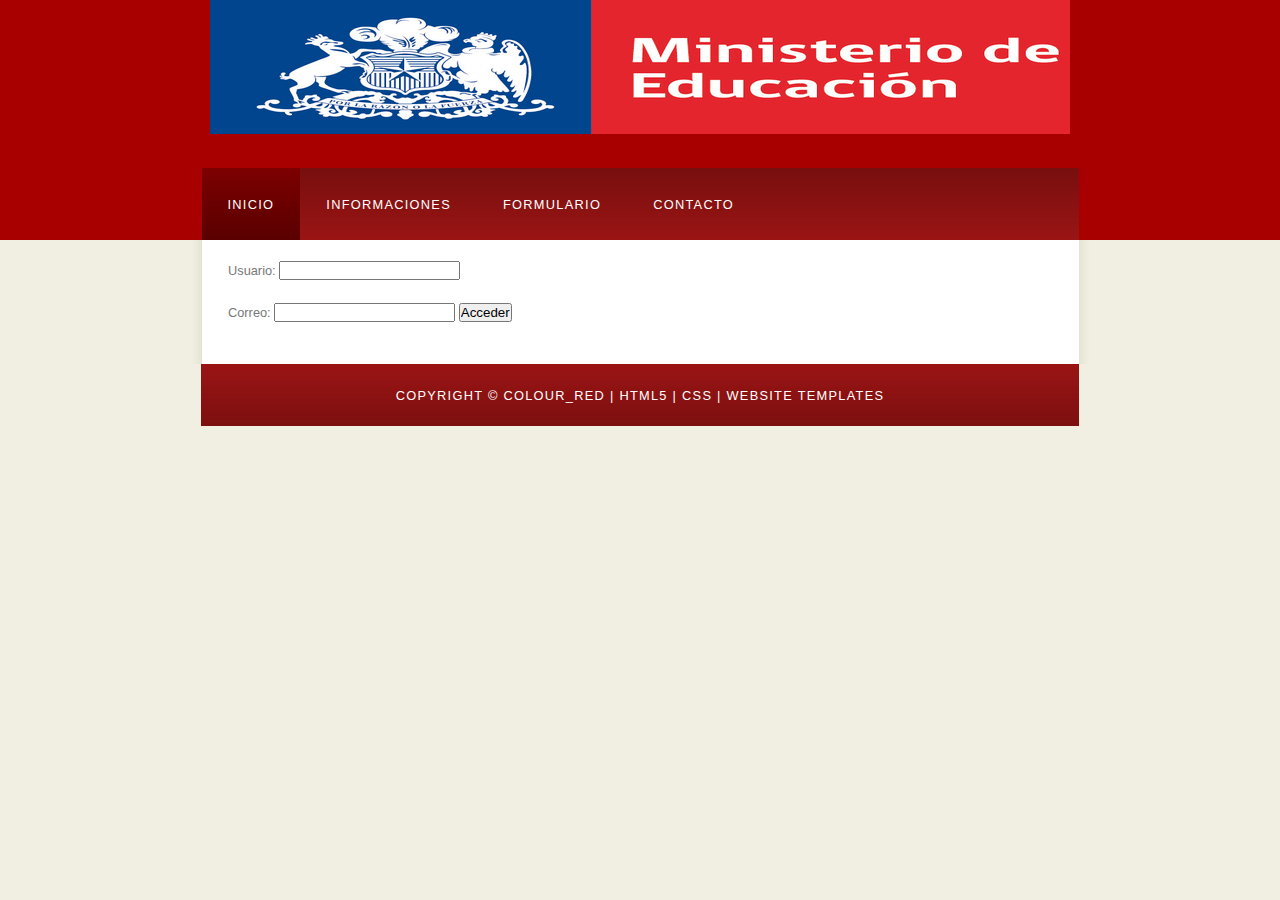
==== index.html @ 9450b8be "incio" ====
<!DOCTYPE HTML>
<html>

<head>
  <title>MINEDUC  </title>
  <meta name="description" content="website description" />
  <meta name="keywords" content="website keywords, website keywords" />
  <meta http-equiv="content-type" content="text/html; charset=windows-1252" />
  <meta name="viewport" content="width=device-width, initial-scale=1.0" />
<!-- Latest compiled and minified JavaScript -->
    <script src="maxcdn.bootstrapcdn.com/bootstrap/3.3.7/js/bootstrap.min.js" integrity="sha384-Tc5IQib027qvyjSMfHjOMaLkfuWVxZxUPnCJA7l2mCWNIpG9mGCD8wGNIcPD7Txa" crossorigin="anonymous"></script>
    <!-- Latest compiled and minified JavaScript -->
    <script src="cdnjs.cloudflare.com/ajax/libs/jquery/3.4.0/jquery.min.js"></script>
  <link rel="stylesheet" type="text/css" href="style/style.css" title="style" />
  
</head>

<body>
   <div>
   

   </div>
  <div id="main">
    <div id="header">
      <div id="logo">
        <div id="logo_text">
          <!-- class="logo_colour", allows you to change the colour of the text -->
         
        </div>
      </div>
      <div id="menubar">
        <ul id="menu">
          <!-- put class="selected" in the li tag for the selected page - to highlight which page you're on -->
          <li class="selected"><a href="index.html">Inicio</a></li>
           <li><a href="examples.html">Informaciones</a></li>
          <li><a href="page.html">Formulario</a>
          <li><a href="contact.html">Contacto</a></li>
        </ul>
      </div>
    </div>
    <div id="site_content">
      <div class="sidebar">
        <!-- insert your sidebar items here -->
        
          </p>
        </form>
      </div>
      <div id="content">
        <!-- insert the page content here -->
  <SCRIPT  language=JavaScript> 
function go(){

if (document.form.login.value=='CORREO' && document.form.login.value=='USUARIO'){ 
        document.form.submit(); 
    } 
    else{ 
         alert("Por favor ingrese nombre de usuario y correo."); 
    } 
} 
</SCRIPT> 
<FORM name=form action="TU_PAGINA_WEB.HTML">

<P>Usuario:    <INPUT type=text name=login> 
<P>Correo: <INPUT type=text name=login> 
<INPUT onclick=go() type=button value=Acceder>
        
        </form>       
    </div>
        </ul>
      </div>
    </div>
    <div id="content_footer"></div>
    <div id="footer">
      Copyright &copy; colour_red | <a href="http://validator.w3.org/check?uri=referer">HTML5</a> | <a href="http://jigsaw.w3.org/css-validator/check/referer">CSS</a> | <a href="http://www.html5webtemplates.co.uk">Website Templates</a>
    </div>
  </div>
</body>
</html>
---- style/style.css ----
html
{ height: 100%;}

*
{ margin: 0;
  padding: 0;}

body
{ font: normal .80em 'trebuchet ms', arial, sans-serif;
  background: #F0EFE2;
  color: #777;}

p
{ padding: 0 0 20px 0;
  line-height: 1.7em;}

img
{ border: 0;}

h1, h2, h3, h4, h5, h6 
{ font: normal 175% 'century gothic', arial, sans-serif;
  color: #43423F;
  margin: 0 0 15px 0;
  padding: 15px 0 5px 0;}

h2
{ font: normal 175% 'century gothic', arial, sans-serif;
  color: #1293EE;}

h4, h5, h6
{ margin: 0;
  padding: 0 0 5px 0;
  font: normal 120% arial, sans-serif;
  color: #1293EE;}

h5, h6
{ font: italic 95% arial, sans-serif;
  padding: 0 0 15px 0;
  color: #000;}

h6
{ color: #362C20;}

a, a:hover
{ outline: none;
  text-decoration: underline;
  color: #CC0000;}

a:hover
{ text-decoration: none;}

.left
{ float: left;
  width: auto;
  margin-right: 10px;}

.right
{ float: right; 
  width: auto;
  margin-left: 10px;}

.center
{ display: block;
  text-align: center;
  margin: 20px auto;}

blockquote
{ margin: 20px 0; 
  padding: 10px 20px 0 20px;
  border: 1px solid #E5E5DB;
  background: #FFF;}

ul
{ margin: 2px 0 22px 17px;}

ul li
{ list-style-type: circle;
  margin: 0 0 6px 0; 
  padding: 0 0 4px 5px;}

ol
{ margin: 8px 0 22px 20px;}

ol li
{ margin: 0 0 11px 0;}

#main, #logo, #menubar, #site_content, #footer
{ margin-left: auto; 
  margin-right: auto;}

#header
{ background: #A80000;
  height: 240px;}

#logo
{ width: 860px;
  position: relative;
  height: 168px;
  background: #A80000 url(logomineduc.png) no-repeat;}

#logo #logo_text 
{ position: absolute; 
  top: 20px;
  left: 0;}

#logo h1, #logo h2
{ font: normal 300% 'century gothic', arial, sans-serif;
  border-bottom: 0;
  text-transform: none;
  margin: 0;}

#logo_text h1, #logo_text h1 a, #logo_text h1 a:hover 
{ padding: 22px 0 0 0;
  color: #FFF;
  letter-spacing: 0.1em;
  text-decoration: none;}

#logo_text h1 a .logo_colour
{ color: #FAF700;}

#logo_text h2
{ font-size: 100%;
  padding: 4px 0 0 0;
  color: #DDD;}

#menubar
{ width: 877px;
  height: 72px;
  padding: 0;
  background: #5A2C24 url(menu.png) repeat-x;} 

ul#menu, ul#menu li
{ float: left;
  margin: 0; 
  padding: 0;}

ul#menu li
{ list-style: none;}

ul#menu li a
{ letter-spacing: 0.1em;
  font: normal 100% 'lucida sans unicode', arial, sans-serif;
  display: block; 
  float: left; 
  height: 37px;
  padding: 29px 26px 6px 26px;
  text-align: center;
  color: #FFF;
  text-transform: uppercase;
  text-decoration: none;
  background: transparent;} 

ul#menu li a:hover, ul#menu li.selected a, ul#menu li.selected a:hover
{ color: #FFF;
  background: #451C1B url(menu_select.png) repeat-x;}

#site_content
{ width: 837px;
  overflow: hidden;
  margin: 0 auto 0 auto;
  padding: 20px 24px 20px 37px;
  background: #FFF url(content.png) repeat-y;} 

.sidebar
{ float: right;
  width: 190px;
  padding: 0 15px 20px 15px;}

.sidebar ul
{ width: 178px; 
  padding: 4px 0 0 0; 
  margin: 4px 0 30px 0;}

.sidebar li
{ list-style: none; 
  padding: 0 0 7px 0; }

.sidebar li a, .sidebar li a:hover
{ padding: 0 0 0 40px;
  display: block;
  background: transparent url(link.png) no-repeat left center;} 

.sidebar li a.selected
{ color: #444;
  text-decoration: none;} 

#content
{ text-align: left;
  width: 595px;
  padding: 0;}

#content ul
{ margin: 2px 0 22px 0px;}

#content ul li
{ list-style-type: none;
  background: url(bullet.png) no-repeat;
  margin: 0 0 6px 0; 
  padding: 0 0 4px 25px;
  line-height: 1.5em;}

#footer
{ width: 878px;
  font: normal 100% 'lucida sans unicode', arial, sans-serif;
  height: 33px;
  padding: 24px 0 5px 0;
  text-align: center; 
  background: #29425E url(footer.png) repeat-x;
  color: #FFF;
  text-transform: uppercase;
  letter-spacing: 0.1em;}

#footer a
{ color: #FFF;
  text-decoration: none;}

#footer a:hover
{ color: #FFF;
  text-decoration: underline;}

.search
{ color: #5D5D5D; 
  border: 1px solid #BBB; 
  width: 134px; 
  padding: 4px; 
  font: 100% arial, sans-serif;}

#colours
{ height: 0px;
  text-align: right;
  padding: 66px 16px 0px 300px;}
  
.form_settings
{ margin: 15px 0 0 0;}

.form_settings p
{ padding: 0 0 4px 0;}

.form_settings span
{ float: left; 
  width: 200px; 
  text-align: left;}
  
.form_settings input, .form_settings textarea
{ padding: 5px; 
  width: 299px; 
  font: 100% arial; 
  border: 1px solid #E5E5DB; 
  background: #FFF; 
  color: #47433F;}
  
.form_settings .submit
{ font: 100% arial; 
  border: 1px solid; 
  width: 99px; 
  margin: 0 0 0 212px; 
  height: 33px;
  padding: 2px 0 3px 0;
  cursor: pointer; 
  background: #7D0F0F; 
  color: #FFF;}

.form_settings textarea, .form_settings select
{ font: 100% arial; 
  width: 299px;}

.form_settings select
{ width: 310px;}

.form_settings .checkbox
{ margin: 4px 0; 
  padding: 0; 
  width: 14px;
  border: 0;
  background: none;}

.separator
{ width: 100%;
  height: 0;
  border-top: 1px solid #D9D5CF;
  border-bottom: 1px solid #FFF;
  margin: 0 0 20px 0;}
  
table
{ margin: 10px 0 30px 0;}

table tr th, table tr td
{ background: #3B3B3B;
  color: #FFF;
  padding: 7px 4px;
  text-align: left;}
  
table tr td
{ background: #F0EFE2;
  color: #47433F;
  border-top: 1px solid #FFF;}

  h1 {
    text-align: center;
}


.restablecer{
    text-align: left;
    position: absolute;
	right: 5;
	left: 0;
}

.botom{
    bottom: 10px;
}

#formulario {
    width:435px;
    margin:auto;

    font-family: Helvetica, Verdana, Geneva, sans-serif;
    font-size: .8em;
    
    padding:15px;
    
    padding-bottom: 50px;
    padding-left:90px;
    position: relative;
    
}
#formulario label{
	display: block;
	float:left;
	width:175px;
    font-weight:bold;
    font-size:12px;
    
    padding-top:5px;
    
    position: relative;
}

label.error { 
	width:175px;
	margin-top:-17px;
	
	color:#ff0000;
	
	float: left;
	
	font-size:1em;
}

#formulario input{
	display: block;
	float:left;
	width:250px;
	margin-bottom: 7px;
}

#formulario textarea{
	display: block;
	float:left;
	width:254px;
	height: 200px;
	margin-bottom: 5px;
	
	resize: none;
}

#formulario .botonAcceder{
	width: 175px;
	height: 30px;
	background: #d3e11d;
	border:none;
	margin:auto;
	
	position: absolute;
	right: 0;
	left: 5;
	bottom: 10px;
	
	color:#535353;
}

#formulario .botonAcceder:hover{
	background: #535353;
	color:#d3e11d;
}

#formulario #aster {
	color:#ff0000;
}

.thanks{
	color:red;
	text-align:center;
	height:220px;
	
	margin-top: 100px;
	font-size:1em; }
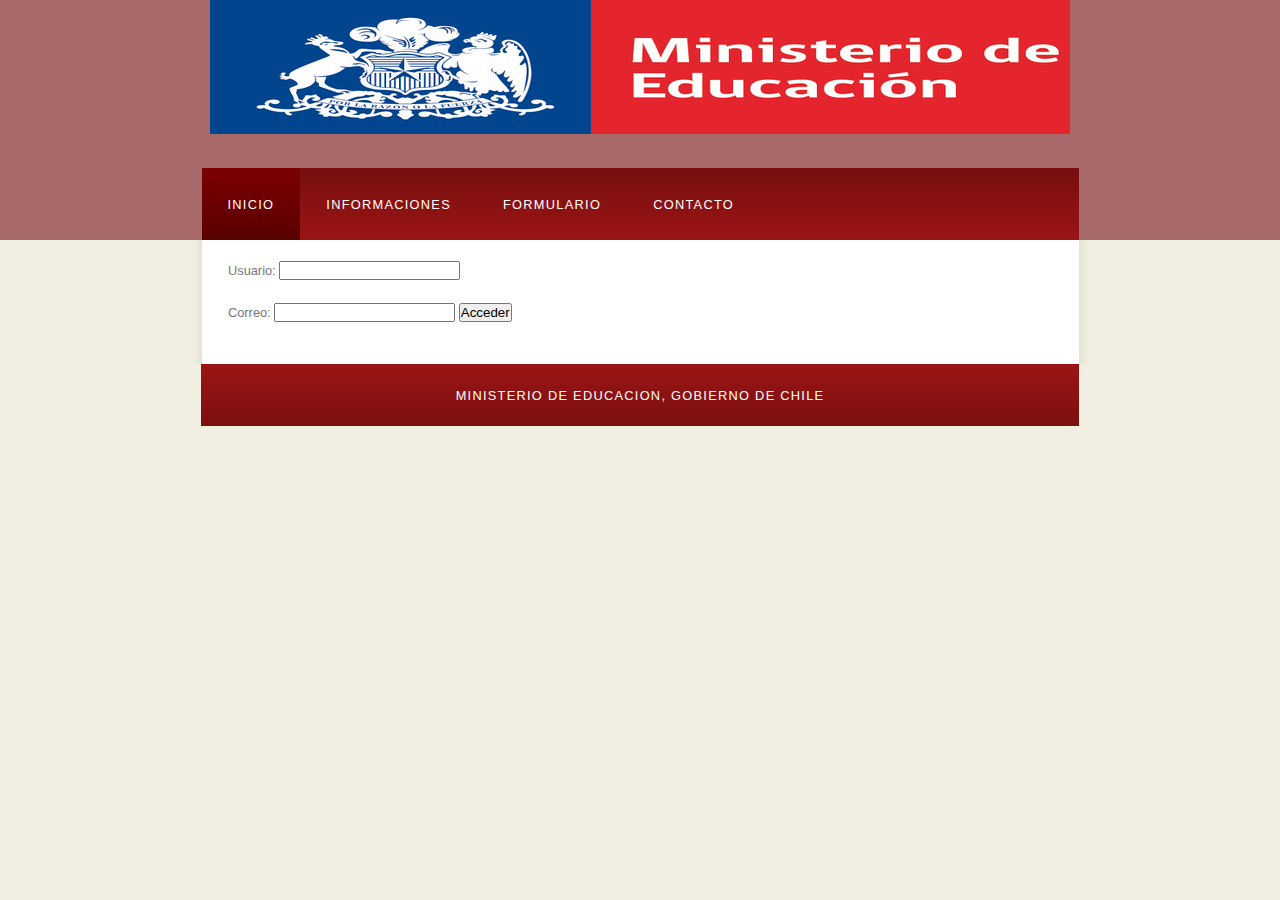
==== commit 784057d0: "nuevo" ====
--- a/index.html
+++ b/index.html
@@ -71,7 +71,7 @@
     </div>
     <div id="content_footer"></div>
     <div id="footer">
-      Copyright &copy; colour_red | <a href="http://validator.w3.org/check?uri=referer">HTML5</a> | <a href="http://jigsaw.w3.org/css-validator/check/referer">CSS</a> | <a href="http://www.html5webtemplates.co.uk">Website Templates</a>
+      MINISTERIO DE EDUCACION, GOBIERNO DE CHILE
     </div>
   </div>
 </body>
--- a/style/style.css
+++ b/style/style.css
@@ -89,14 +89,14 @@
   margin-right: auto;}
 
 #header
-{ background: #A80000;
+{ background: #a76969;
   height: 240px;}
 
 #logo
 { width: 860px;
   position: relative;
   height: 168px;
-  background: #A80000 url(logomineduc.png) no-repeat;}
+  background: #a76969 url(logomineduc.png) no-repeat;}
 
 #logo #logo_text 
 { position: absolute; 
